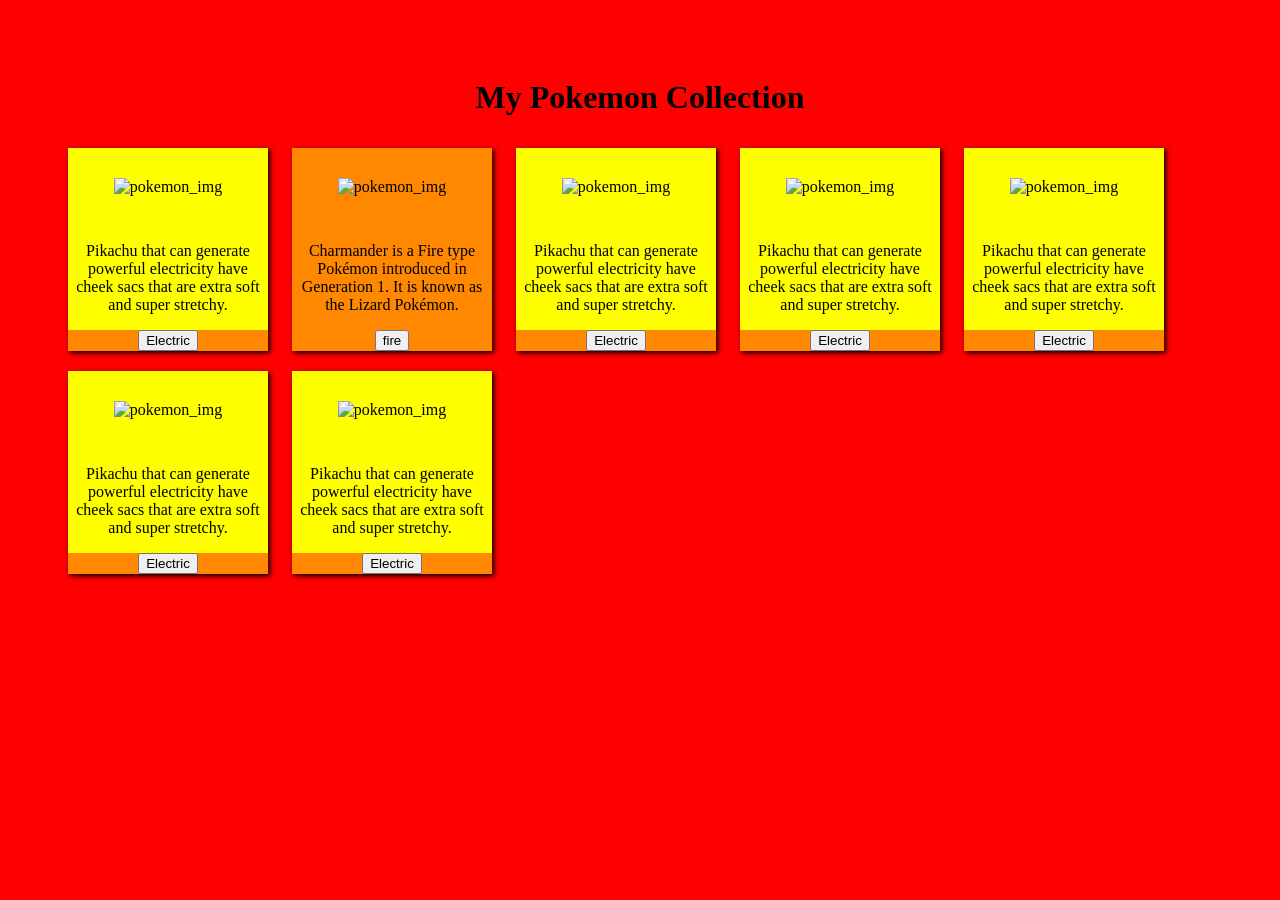
==== third.html @ 056a0e5e "add two files" ====
<!DOCTYPE html>
<html lang="en">
<head>
    <meta charset="UTF-8">
    <meta http-equiv="X-UA-Compatible" content="IE=edge">
    <meta name="viewport" content="width=device-width, initial-scale=1.0">
    <title>Document</title>
    <link href="style2.css" rel="stylesheet"/>
    <link rel="preconnect" href="https://fonts.gstatic.com"> 
    <link href="https://fonts.googleapis.com/css2?family=Raleway:ital,wght@0,100;0,200;0,300;0,400;0,500;0,600;0,700;0,800;0,900;1,100;1,200;1,300;1,400;1,500;1,600;1,700;1,800;1,900&display=swap" rel="stylesheet"/>
</head>
<body>
    <div class="title">
        <h1>My Pokemon Collection</h1>
    </div>
    <div class="parent">
        <div class="child1">
            <img src="https://d29zunrt9sid73.cloudfront.net/speaker_media/asset/28695/portrait_70_28695.png" class="pokemon" alt="pokemon_img"/>
            <p class="desc">Pikachu that can generate powerful electricity have cheek sacs that are extra soft and super stretchy.</p>
            <div class="child2">
                <button class="type">
                    Electric
                </button>
            </div>
        </div>
    </div>
    <div class="parent">
        <div class="child2">
            <img src="https://assets.pokemon.com/assets/cms2/img/pokedex/full/004.png" class="pokemon" alt="pokemon_img"/>
            <p class="desc">Charmander is a Fire type Pokémon introduced in Generation 1. It is known as the Lizard Pokémon.</p>
            <div class="child2">
                <button class="type">
                    fire
                </button>
            </div>
        </div>
    </div>
    <div class="parent">
        <div class="child">
            <img src="https://d29zunrt9sid73.cloudfront.net/speaker_media/asset/28695/portrait_70_28695.png" class="pokemon" alt="pokemon_img"/>
            <p class="desc">Pikachu that can generate powerful electricity have cheek sacs that are extra soft and super stretchy.</p>
            <div class="child2">
                <button class="type">
                    Electric
                </button>
            </div>
        </div>
    </div>
    <div class="parent">
        <div class="child">
            <img src="https://wallpapercave.com/wp/wp2392310.jpg" class="pokemon" alt="pokemon_img"/>
            <p class="desc">Pikachu that can generate powerful electricity have cheek sacs that are extra soft and super stretchy.</p>
            <div class="child2">
                <button class="type">
                    Electric
                </button>
            </div>
        </div>
    </div>
    <div class="parent">
        <div class="child">
            <img src="https://wallpapercave.com/wp/wp2392310.jpg" class="pokemon" alt="pokemon_img"/>
            <p class="desc">Pikachu that can generate powerful electricity have cheek sacs that are extra soft and super stretchy.</p>
            <div class="child2">
                <button class="type">
                    Electric
                </button>
            </div>
        </div>
    </div>
    <div class="parent">
        <div class="child">
            <img src="https://wallpapercave.com/wp/wp2392310.jpg" class="pokemon" alt="pokemon_img"/>
            <p class="desc">Pikachu that can generate powerful electricity have cheek sacs that are extra soft and super stretchy.</p>
            <div class="child2">
                <button class="type">
                    Electric
                </button>
            </div>
        </div>
    </div>
    <div class="parent">
        <div class="child">
            <img src="https://wallpapercave.com/wp/wp2392310.jpg" class="pokemon" alt="pokemon_img"/>
            <p class="desc">Pikachu that can generate powerful electricity have cheek sacs that are extra soft and super stretchy.</p>
            <div class="child2">
                <button class="type">
                    Electric
                </button>
            </div>
        </div>
    </div>
</body>
</html>
---- style2.css ----
*{
    box-sizing: border-box;
}

body{
    background-color: red;
    padding: 50px;
}
.title{
    display: flex;
    justify-content: center;
}

.pokemon{
height: 130px;
    align-items: center;
    padding: 20px;
    width: 120px;
    margin: 10px;
    text-align: center;
}

.parent{
    background-color: yellow;
    margin: 10px;
   text-align: center;
   align-items: center;
   width: 200px;
   display: inline-block;
   box-shadow: 2px 2px 5px black;
}

.child2{
    background-color: rgb(255, 136, 0);
}
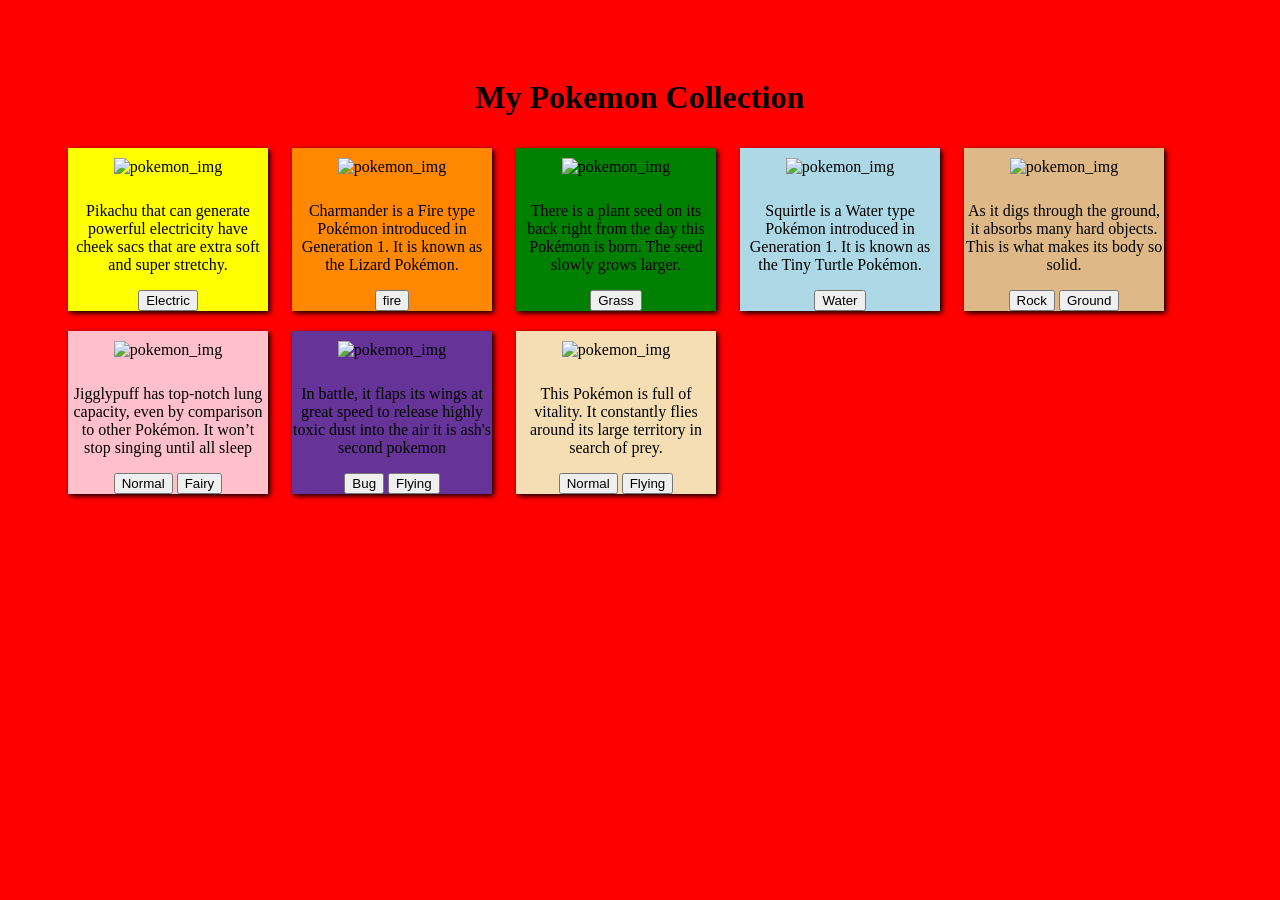
==== commit 047bae93: "added flex box project" ====
--- a/third.html
+++ b/third.html
@@ -17,7 +17,7 @@
         <div class="child1">
             <img src="https://d29zunrt9sid73.cloudfront.net/speaker_media/asset/28695/portrait_70_28695.png" class="pokemon" alt="pokemon_img"/>
             <p class="desc">Pikachu that can generate powerful electricity have cheek sacs that are extra soft and super stretchy.</p>
-            <div class="child2">
+            <div class="child1">
                 <button class="type">
                     Electric
                 </button>
@@ -36,56 +36,79 @@
         </div>
     </div>
     <div class="parent">
-        <div class="child">
-            <img src="https://d29zunrt9sid73.cloudfront.net/speaker_media/asset/28695/portrait_70_28695.png" class="pokemon" alt="pokemon_img"/>
-            <p class="desc">Pikachu that can generate powerful electricity have cheek sacs that are extra soft and super stretchy.</p>
-            <div class="child2">
+        <div class="child3">
+            <img src="https://assets.pokemon.com/assets/cms2/img/pokedex/full/001.png" class="pokemon" alt="pokemon_img"/>
+            <p class="desc">There is a plant seed on its back right from the day this Pokémon is born. The seed slowly grows larger.</p>
+            <div class="child3">
                 <button class="type">
-                    Electric
+                    Grass
                 </button>
             </div>
         </div>
     </div>
     <div class="parent">
-        <div class="child">
-            <img src="https://wallpapercave.com/wp/wp2392310.jpg" class="pokemon" alt="pokemon_img"/>
-            <p class="desc">Pikachu that can generate powerful electricity have cheek sacs that are extra soft and super stretchy.</p>
-            <div class="child2">
+        <div class="child4">
+            <img src="https://assets.pokemon.com/assets/cms2/img/pokedex/full/007.png" class="pokemon" alt="pokemon_img"/>
+            <p class="desc">Squirtle is a Water type Pokémon introduced in Generation 1. It is known as the Tiny Turtle Pokémon.</p>
+            <div class="child4">
                 <button class="type">
-                    Electric
+                    Water
                 </button>
             </div>
         </div>
     </div>
     <div class="parent">
-        <div class="child">
-            <img src="https://wallpapercave.com/wp/wp2392310.jpg" class="pokemon" alt="pokemon_img"/>
-            <p class="desc">Pikachu that can generate powerful electricity have cheek sacs that are extra soft and super stretchy.</p>
-            <div class="child2">
+        <div class="child5">
+            <img src="https://assets.pokemon.com/assets/cms2/img/pokedex/full/095.png" class="pokemon" alt="pokemon_img"/>
+            <p class="desc">As it digs through the ground, it absorbs many hard objects. This is what makes its body so solid.</p>
+            <div class="child5">
                 <button class="type">
-                    Electric
+                    Rock
+                </button>
+                <button class="type">
+                    Ground
                 </button>
             </div>
         </div>
     </div>
     <div class="parent">
-        <div class="child">
-            <img src="https://wallpapercave.com/wp/wp2392310.jpg" class="pokemon" alt="pokemon_img"/>
-            <p class="desc">Pikachu that can generate powerful electricity have cheek sacs that are extra soft and super stretchy.</p>
-            <div class="child2">
+        <div class="child6">
+            <img src="https://assets.pokemon.com/assets/cms2/img/pokedex/full/039.png" class="pokemon" alt="pokemon_img"/>
+            <p class="desc">Jigglypuff has top-notch lung capacity, even by comparison to other Pokémon. It won’t stop singing until all sleep</p>
+            <div class="child6">
                 <button class="type">
-                    Electric
+                    Normal
+                </button>
+                <button class="type">
+                    Fairy
                 </button>
             </div>
         </div>
     </div>
     <div class="parent">
-        <div class="child">
-            <img src="https://wallpapercave.com/wp/wp2392310.jpg" class="pokemon" alt="pokemon_img"/>
-            <p class="desc">Pikachu that can generate powerful electricity have cheek sacs that are extra soft and super stretchy.</p>
-            <div class="child2">
+        <div class="child7">
+            <img src="https://assets.pokemon.com/assets/cms2/img/pokedex/full/012.png" class="pokemon" alt="pokemon_img"/>
+            <p class="desc">In battle, it flaps its wings at great speed to release highly toxic dust into the air it is ash's second pokemon</p>
+            <div class="child7">
                 <button class="type">
-                    Electric
+                    Bug
+                </button>
+                <button class="type">
+                    Flying
+                </button>
+            </div>
+        </div>
+    </div>
+    <div class="parent">
+        <div class="child8">
+            <img src="https://assets.pokemon.com/assets/cms2/img/pokedex/full/017.png" class="pokemon" alt="pokemon_img"/>
+            <p class="desc">This Pokémon is full of vitality. It constantly flies around its large territory in search of prey.</p>
+            <div class="child8">
+                <button class="type">
+                    Normal
+                </button>
+                <button class="type">
+                    Flying
                 </button>
             </div>
         </div>
--- a/style2.css
+++ b/style2.css
@@ -12,24 +12,49 @@
 }
 
 .pokemon{
-height: 130px;
+    height: 130px;
     align-items: center;
-    padding: 20px;
     width: 120px;
     margin: 10px;
     text-align: center;
 }
 
 .parent{
-    background-color: yellow;
-    margin: 10px;
+   margin: 10px;
    text-align: center;
    align-items: center;
    width: 200px;
+   box-shadow: 2px 2px 5px black;
+   display: flex;
    display: inline-block;
-   box-shadow: 2px 2px 5px black;
+   
 }
 
 .child2{
     background-color: rgb(255, 136, 0);
 }
+.child1{
+    background-color: yellow;
+}
+
+.child3{
+    background-color: green;
+}
+.child4{
+    background-color:lightblue;
+}
+.child5{
+    background-color: burlywood;
+}
+
+.child6{
+    background-color: pink;
+    
+}
+
+.child7{
+    background-color: rebeccapurple;
+}
+.child8{
+    background-color: wheat;
+}
